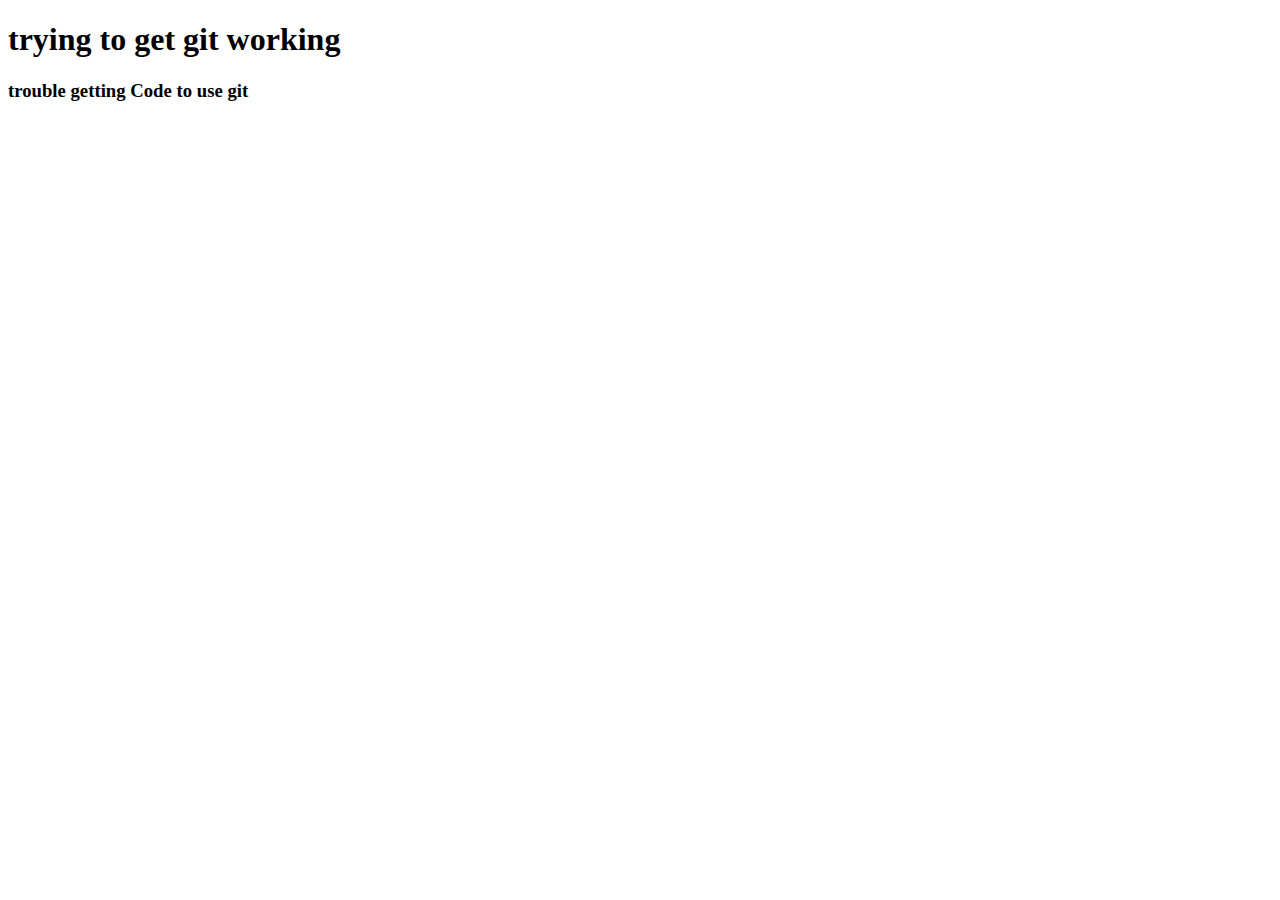
==== grid-test.html @ d3868930 "added h3 to html" ====
﻿<!DOCTYPE html>
<html lang="en">
<head>
    <meta charset="UTF-8">
    <meta name="viewport" content="width=device-width, initial-scale=1.0">
    <meta http-equiv="X-UA-Compatible" content="ie=edge">
    <title>grid-test</title>
    <link rel="stylesheet" href="grid.css">
</head>
<body>
    <main>
        <section id="Overview">
            <div class="cn">
                <h1>trying to get git working</h1>
                <h3>trouble getting Code to use git</h3>
            </div>
        </section>
    </main>
</body>
</html>
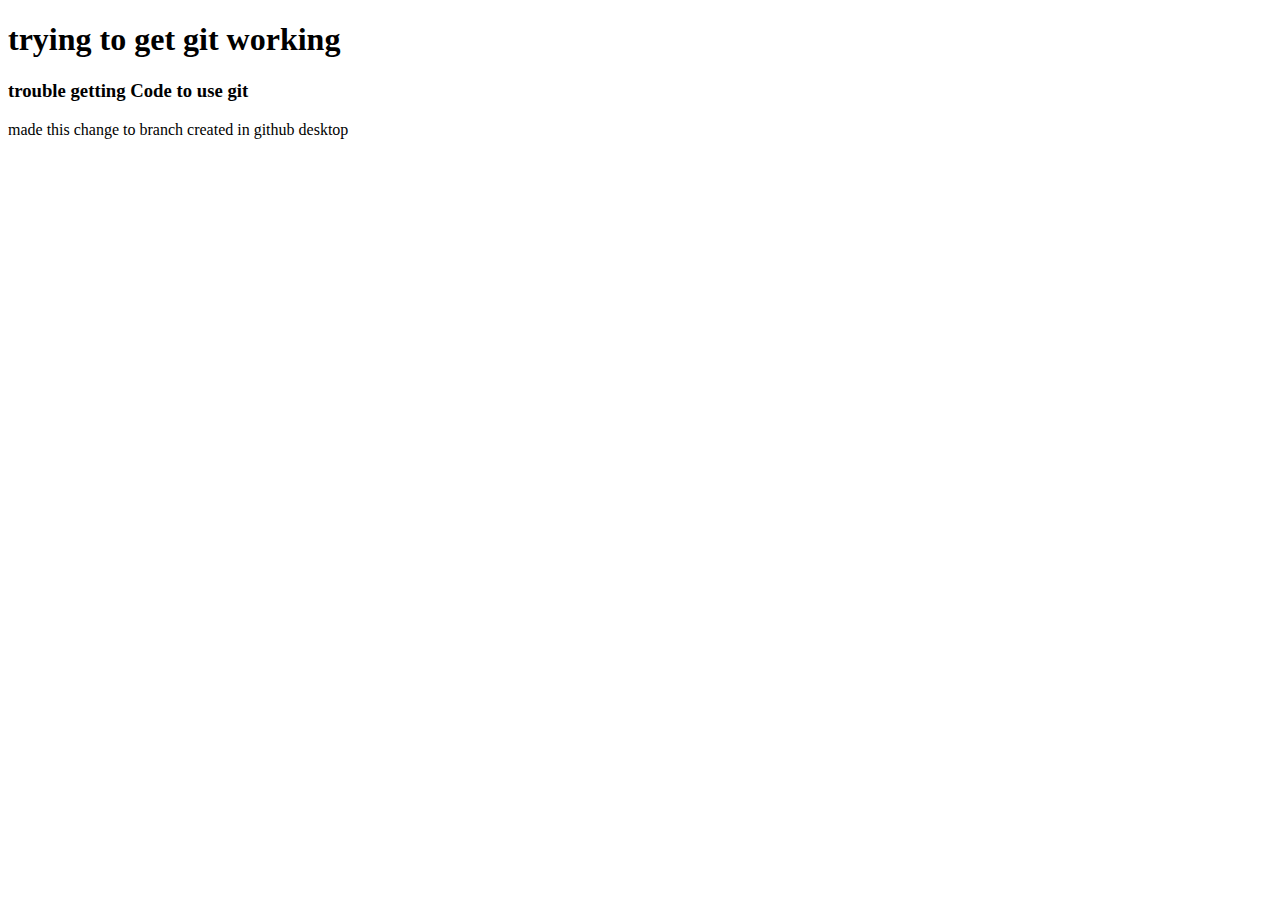
==== commit 6a9076c6: "this branch was made in github desktop" ====
--- a/grid-test.html
+++ b/grid-test.html
@@ -13,6 +13,7 @@
             <div class="cn">
                 <h1>trying to get git working</h1>
                 <h3>trouble getting Code to use git</h3>
+                <p>made this change to branch created in github desktop</p>
             </div>
         </section>
     </main>
--- a/grid.css
+++ b/grid.css
@@ -0,0 +1,2 @@
+.flex{display:-webkit-box;display:-ms-flexbox;display:flex;-ms-flex-wrap:wrap;flex-wrap:wrap;margin:-0.5em}.flex>*{-webkit-box-flex:1;-ms-flex:1 0 240px;flex:1 0 240px;margin:0.5em}.grid{display:-webkit-box;display:-ms-flexbox;display:flex;-ms-flex-wrap:wrap;flex-wrap:wrap;display:-ms-grid;display:grid;--gtcx: 240px;--gtc: repeat(auto-fit, minmax(var(--gtcx), 1fr));-ms-grid-columns:var(--gtc);grid-template-columns:var(--gtc);--gg: 1vh 2.5vw;grid-gap:var(--gg);grid-auto-flow:dense}.grid>*{--gce: span 1;grid-column-end:var(--gce);--gre: span 1;grid-row-end:var(--gre);--fb: var(--gtcx);-ms-flex-preferred-size:var(fb);flex-basis:var(fb)}.grid>.full{-ms-flex-preferred-size:100%;flex-basis:100%;grid-column:1 / -1}@media (min-width: 760px){.grid{--cols: 1;--gtc: repeat(var(--cols), [col] 1fr)}.grid>*{--rspan: 1;-webkit-box-flex:var(--rspan);-ms-flex:var(--rspan);flex:var(--rspan);--gre: span var(--rspan);--cspan: 1;-webkit-box-flex:var(--cspan);-ms-flex:var(--cspan);flex:var(--cspan);--gce: span var(--cspan);--gcs: auto;-ms-grid-column:var(--gcs);grid-column-start:var(--gcs)}.wtw{will-change:initial}}
+/*# sourceMappingURL=grid.css.map */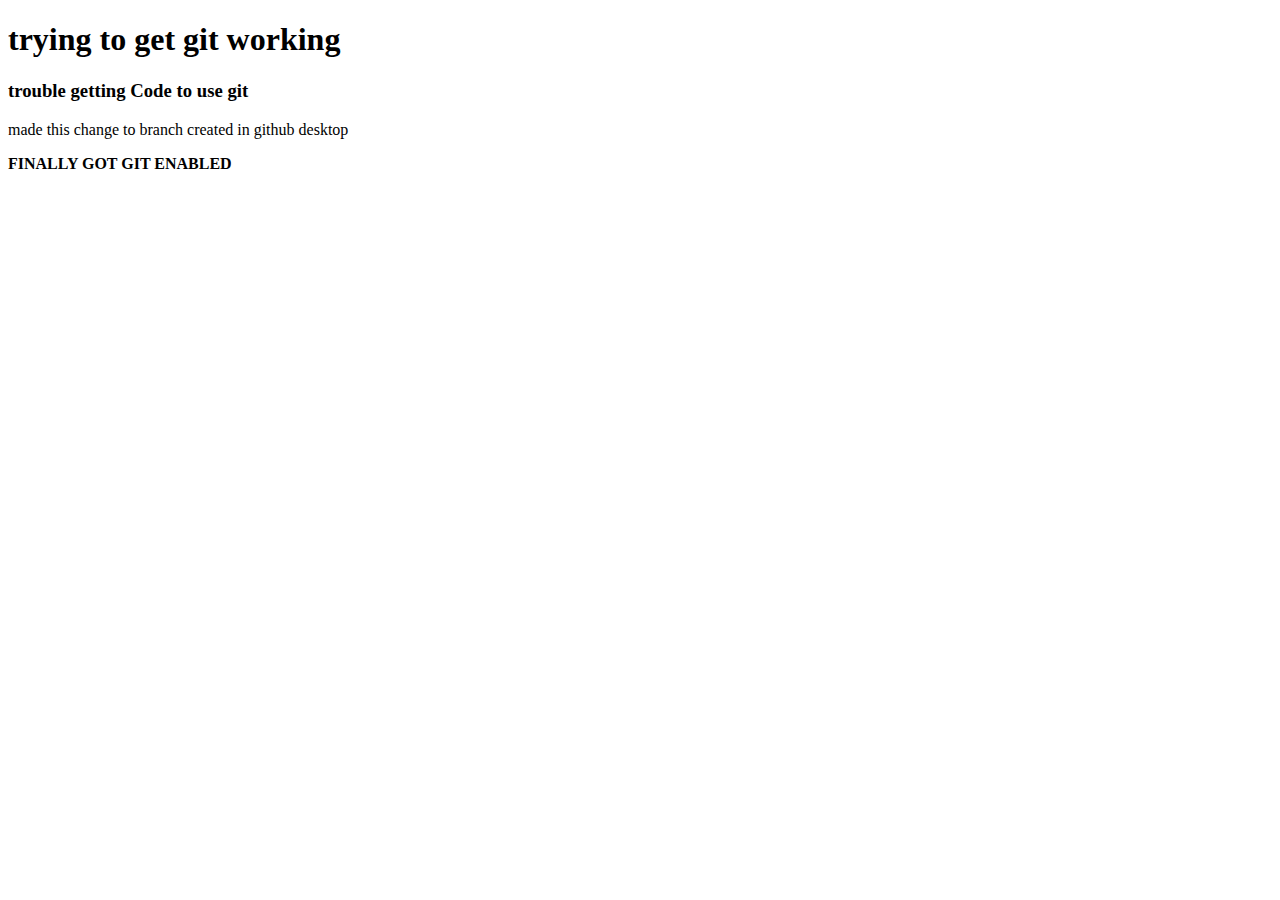
==== commit 6ef71eb6: "finally got git enabled in Code" ====
--- a/grid-test.html
+++ b/grid-test.html
@@ -14,6 +14,7 @@
                 <h1>trying to get git working</h1>
                 <h3>trouble getting Code to use git</h3>
                 <p>made this change to branch created in github desktop</p>
+                <p><strong>FINALLY GOT GIT ENABLED</strong></p>
             </div>
         </section>
     </main>
